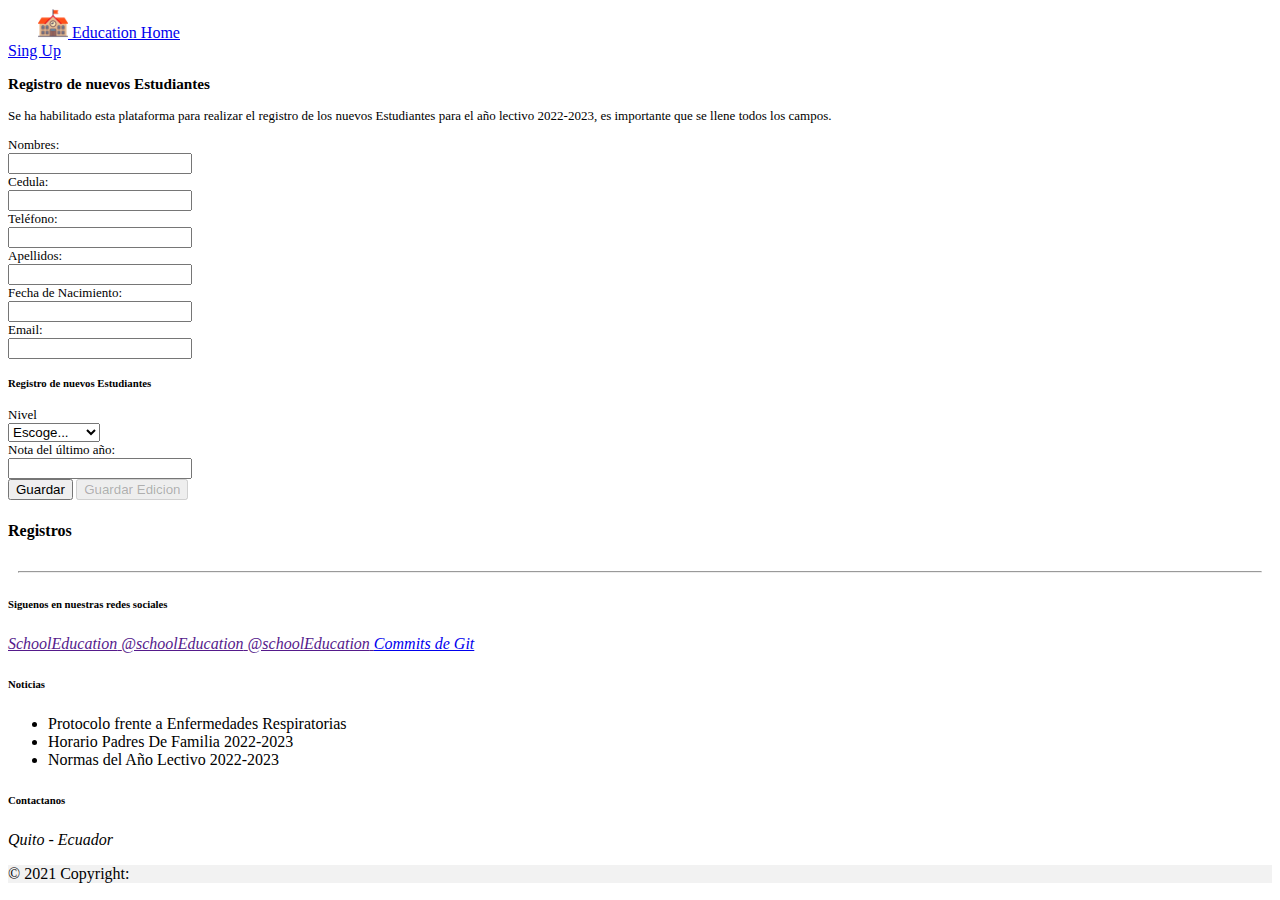
==== index.html @ 3d3a4200 "creo que este es su finx2" ====
<!DOCTYPE html>
<html lang="en">

<head>
    <meta charset="UTF-8">
    <meta http-equiv="X-UA-Compatible" content="IE=edge">
    <meta name="viewport" content="width=device-width, initial-scale=1.0">
    <link href="./assets/vista.css" rel="stylesheet">
    <link href="./assets/responsive.css" rel="stylesheet">
    <link rel="stylesheet" href="https://use.fontawesome.com/releases/v5.8.1/css/all.css"
        integrity="sha384-50oBUHEmvpQ+1lW4y57PTFmhCaXp0ML5d60M1M7uH2+nqUivzIebhndOJK28anvf" crossorigin="anonymous">
    <link href="https://cdn.jsdelivr.net/npm/bootstrap@5.2.2/dist/css/bootstrap.min.css" rel="stylesheet"
        integrity="sha384-Zenh87qX5JnK2Jl0vWa8Ck2rdkQ2Bzep5IDxbcnCeuOxjzrPF/et3URy9Bv1WTRi" crossorigin="anonymous">
    <script src="js/bootstrap.min.js" crossorigin="anonymous"></script>
    <title>EducationHome</title>
</head>

<body>
    <header>
        <nav class="navbar navbar-light bg-light">
            <a id="school" class="navbar-brand" href="#">
                <img src="./img/colegio.png" width="30" height="30" class="d-inline-block align-top" alt="">
                Education Home
            </a>
            <nav>
                <a id="sign" class="navbar-brand" href="#">Sing Up</a>
            </nav>
        </nav>
    </header>

    <main>
        
            <div class=" d-flex flex-column justify-content-center m-5 p-2">

                <form class="form-control" id="form">
                    <div class="m-3">
                        <h3> Registro de nuevos Estudiantes</h3>
                    </div>
                    <div class="m-3">
                        <p> Se ha habilitado esta plataforma para realizar el registro de los nuevos Estudiantes
                            para el año lectivo 2022-2023, es importante que se llene todos los campos.
                        </p>
                    </div>

                    <div class="container text-center">
                        <div class="row">
                            <div class="col-xl-5">

                                <div class="input-group input-group-sm mb-3">
                                    <div class="input-group-prepend">
                                        <span class="input-group-text" id="inputGroup-sizing-sm">Nombres: </span>
                                    </div>
                                    <input type="text" id="nombreEstudiante" class="form-control" aria-label="Small"
                                        aria-describedby="inputGroup-sizing-sm">
                                </div>

                                <div class="input-group input-group-sm mb-3">
                                    <div class="input-group-prepend">
                                        <span class="input-group-text" id="inputGroup-sizing-sm">Cedula: </span>
                                    </div>
                                    <input type="text" id="cedulaEstudiante" class="form-control" aria-label="Small"
                                        aria-describedby="inputGroup-sizing-sm">
                                </div>

                                <div class="input-group input-group-sm mb-3">
                                    <div class="input-group-prepend">
                                        <span class="input-group-text" id="inputGroup-sizing-sm">Teléfono: </span>
                                    </div>
                                    <input type="tel" id="tlfEstudiante" class="form-control" aria-label="Small"
                                        aria-describedby="inputGroup-sizing-sm">
                                </div>

                            </div>
                            <div class="col-xl-5">
                                <div class="text-xl-start">

                                    <div class="input-group input-group-sm mb-3">
                                        <div class="input-group-prepend">
                                            <span class="input-group-text" id="inputGroup-sizing-sm">Apellidos: </span>
                                        </div>
                                        <input type="text" id="apellidosEstudiante" class="form-control"
                                            aria-label="Small" aria-describedby="inputGroup-sizing-sm">
                                    </div>

                                    <div class="input-group input-group-sm mb-3">
                                        <div class="input-group-prepend">
                                            <span class="input-group-text" id="inputGroup-sizing-sm">Fecha de
                                                Nacimiento:
                                            </span>
                                        </div>
                                        <input type="text" id="fcNaEstudiante" class="form-control" aria-label="Small"
                                            aria-describedby="inputGroup-sizing-sm">
                                    </div>

                                    <div class="input-group input-group-sm mb-3">
                                        <div class="input-group-prepend">
                                            <span class="input-group-text" id="inputGroup-sizing-sm">Email: </span>
                                        </div>
                                        <input type="email" id="emailEstudiante" class="form-control" aria-label="Small"
                                            aria-describedby="inputGroup-sizing-sm">
                                    </div>

                                </div>
                            </div>
                        </div>

                        <div class="m-3">
                            <h5 class="text-lg-start"> Registro de nuevos Estudiantes</h5>
                        </div>
                        <div class="container text-center">
                            <div class="row">

                                <div class="col-xl-5">
                                    <div class="input-group mb-3">
                                        <div class="input-group-prepend">
                                            <label class="input-group-text" for="inputGroupSelect01">Nivel</label>
                                        </div>
                                        <select class="col-xxl-10 custom-select" id="nivelEstudiante"
                                            aria-describedby="inputGroup-sizing-sm">
                                            <option selected>Escoge...</option>
                                            <option value="1">Primaria</option>
                                            <option value="2">Secundaria</option>
                                            <option value="3">Bachillerato</option>
                                        </select>
                                    </div>

                                </div>


                                <div class="col-xl-5">
                                    <div class="text-xl-start">

                                        <div class="input-group input-group-sm mb-3">
                                            <div class="input-group-prepend">
                                                <span class="input-group-text" id="inputGroup-sizing-sm">Nota del último
                                                    año:
                                                </span>
                                            </div>
                                            <input type="text" id="notaEstudiante" class="form-control"
                                                aria-label="Small" aria-describedby="inputGroup-sizing-sm">
                                        </div>

                                    </div>
                                </div>
                            </div>
                            <button type="button" id="guardar" class="btn btn-info">Guardar</button>
                            <button type="button" id="guardarNuevo" class="btn btn-success">Guardar Edicion</button>
                           
                        </div>

                </form>
            </div>

        <div class="m-3">
            <h4>Registros</h4>
        </div>
        <article>
            <div class="justify-content-center p-2">
                <table class="table table-striped table-hover table-users" id="target">
                    <thead>
                        <tr>
                        </tr>
                    </thead>

                    <tbody>
                        <tr>
                        </tr>

                    </tbody>

                </table>
            </div>
        </article>
        <script src="./web/index.js"></script>
    </main>
    <footer class="bg-black bg-opacity-25 text-center text-lg-start text-muted">
        <hr/>
        <section class="">
            <div class="container text-center text-md-start ">
                <div class="row m-auto">
                    <div class="col-md-3 col-lg-4 col-xl-3 mx-auto mb-4">
                        <h6 class="text-uppercase m-4">
                            Siguenos en nuestras redes sociales
                        </h6>
                        <a href="" class="me-4 text-reset">
                            <i class="fab fa-facebook-f"> SchoolEducation</i>
                        </a>
                        <a href="" class="me-4 text-reset">
                            <i class="fab fa-twitter"> @schoolEducation</i>
                        </a>
                        <a href="" class="me-4 text-reset">
                            <i class="fab fa-instagram"> @schoolEducation</i>
                        </a>
                        <a href="https://github.com/Samito9920/proyecto_crud/commits/main" class="me-4 text-reset">
                            <i class="fas fa-archive">Commits de Git</i>
                        </a>
                    </div>

                    <div class="col-md-2 col-lg-2 col-xl-2 mx-auto mb-4">
                        <h6 class="text-uppercase m-4">
                            Noticias
                        </h6>
                        <ul>
                            <li>Protocolo frente a Enfermedades Respiratorias</li>
                            <li>Horario Padres De Familia 2022-2023</li>
                            <li>Normas del Año Lectivo 2022-2023</li>
                        </ul>
                    </div>

                    <div class="col-md-4 col-lg-3 col-xl-3 mx-auto mb-md-0 mb-4">
                        <h6 class="text-uppercase m-4">Contactanos</h6>
                        <p><i class="fas fa-home "> Quito - Ecuador </i></p>
                    </div>

        </section>
        <div class="text-center p-4" style="background-color: rgba(0, 0, 0, 0.05);">
            © 2021 Copyright:
        </div>
    </footer>


</body>

</html>
---- assets/vista.css ----
#school{
 position: relative !important; 
 left: 30px !important;
}
#sign:hover{
color: #934E12 ;
}
.form-control{
   font-size: 13px !important;
}

td,tr{
   text-align: center;
}
hr{
   margin: 10px !important;
    color:black !important;
}
---- assets/responsive.css ----
@media (max-width:768px){
    footer, nav {
        width: 100%;
        height: auto;
    }

    #school{
        margin-left: -15px;
    }

    #sign{
    margin-left: 15px !important;
    }
    form {
        width: 300px !important;
    }

    table {
        display: block;
        overflow-x: scroll;
        width: 300px !important;
      }
    
      main{
        margin-left: -10px;
      }

}
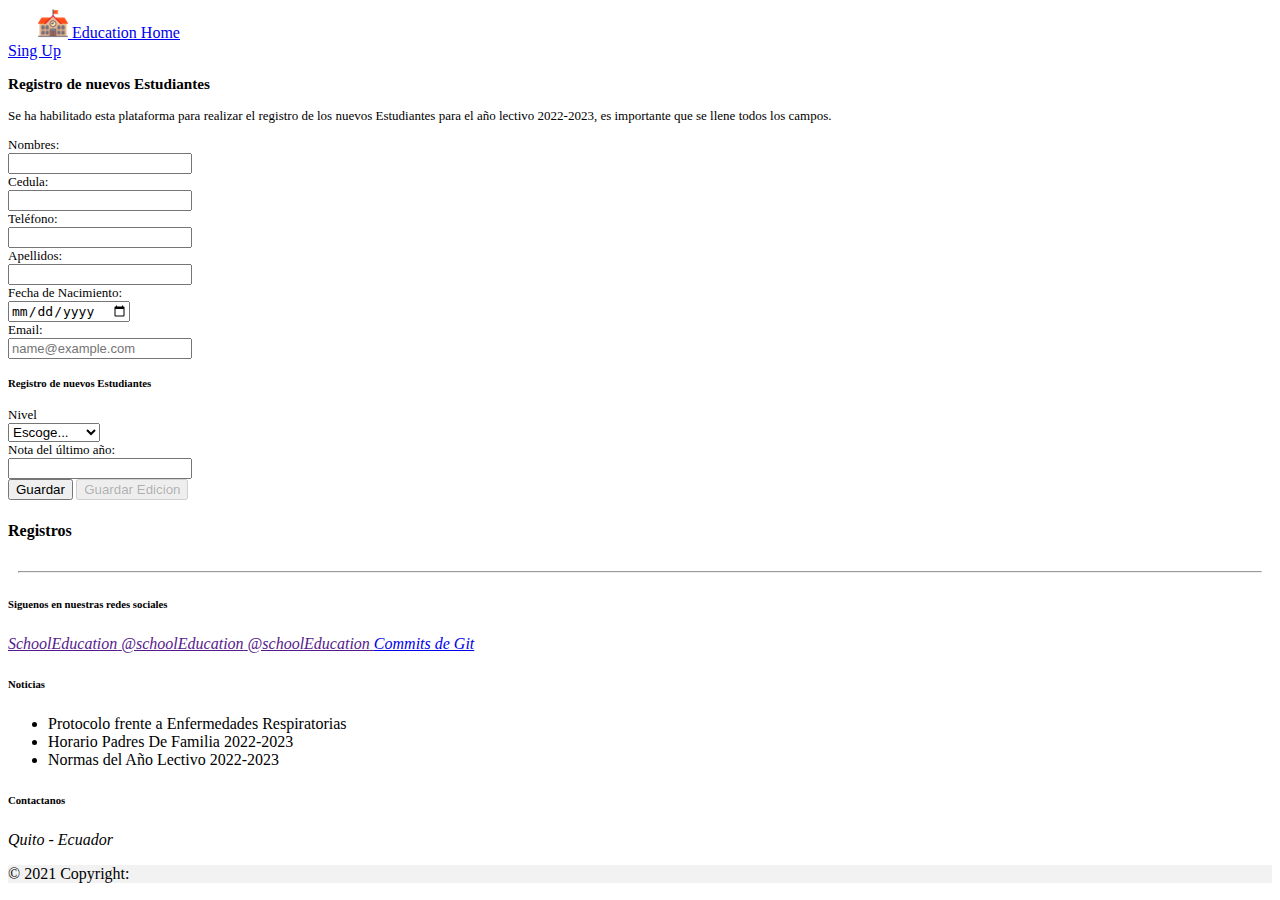
==== commit 610a680e: "creo que este es su finx3" ====
--- a/index.html
+++ b/index.html
@@ -29,127 +29,127 @@
     </header>
 
     <main>
-        
-            <div class=" d-flex flex-column justify-content-center m-5 p-2">
-
-                <form class="form-control" id="form">
+
+        <div class=" d-flex flex-column justify-content-center m-5 p-2">
+
+            <form class="form-control" id="form">
+                <div class="m-3">
+                    <h3> Registro de nuevos Estudiantes</h3>
+                </div>
+                <div class="m-3">
+                    <p> Se ha habilitado esta plataforma para realizar el registro de los nuevos Estudiantes
+                        para el año lectivo 2022-2023, es importante que se llene todos los campos.
+                    </p>
+                </div>
+
+                <div class="container text-center">
+                    <div class="row">
+                        <div class="col-xl-5">
+
+                            <div class="input-group input-group-sm mb-3">
+                                <div class="input-group-prepend">
+                                    <span class="input-group-text" id="inputGroup-sizing-sm">Nombres: </span>
+                                </div>
+                                <input type="text" id="nombreEstudiante" class="form-control" aria-label="Small"
+                                    aria-describedby="inputGroup-sizing-sm">
+                            </div>
+
+                            <div class="input-group input-group-sm mb-3">
+                                <div class="input-group-prepend">
+                                    <span class="input-group-text" id="inputGroup-sizing-sm">Cedula: </span>
+                                </div>
+                                <input type="text" id="cedulaEstudiante" class="form-control" aria-label="Small"
+                                    aria-describedby="inputGroup-sizing-sm">
+                            </div>
+
+                            <div class="input-group input-group-sm mb-3">
+                                <div class="input-group-prepend">
+                                    <span class="input-group-text" id="inputGroup-sizing-sm">Teléfono: </span>
+                                </div>
+                                <input type="tel" id="tlfEstudiante" class="form-control" aria-label="Small"
+                                    aria-describedby="inputGroup-sizing-sm">
+                            </div>
+
+                        </div>
+                        <div class="col-xl-5">
+                            <div class="text-xl-start">
+
+                                <div class="input-group input-group-sm mb-3">
+                                    <div class="input-group-prepend">
+                                        <span class="input-group-text" id="inputGroup-sizing-sm">Apellidos: </span>
+                                    </div>
+                                    <input type="text" id="apellidosEstudiante" class="form-control" aria-label="Small"
+                                        aria-describedby="inputGroup-sizing-sm">
+                                </div>
+
+                                <div class="input-group input-group-sm mb-3">
+                                    <div class="input-group-prepend">
+                                        <span class="input-group-text" id="inputGroup-sizing-sm">Fecha de
+                                            Nacimiento:
+                                        </span>
+                                    </div>
+                                    <input type="date" placeholder="dd-mm-yyyy" id="fcNaEstudiante" class="form-control"
+                                        aria-label="Small" aria-describedby="inputGroup-sizing-sm">
+                                </div>
+
+                                <div class="input-group input-group-sm mb-3">
+                                    <div class="input-group-prepend">
+                                        <span class="input-group-text" id="inputGroup-sizing-sm">Email: </span>
+                                    </div>
+                                    <input type="text" id="emailEstudiante" class="form-control" aria-label="Small"
+                                        aria-describedby="inputGroup-sizing-sm" placeholder="name@example.com" pattern="[a-z0-9._%+-]+@[a-z0-9.-]+\.[a-z]{2,4}$">
+                                </div>
+
+                            </div>
+                        </div>
+                    </div>
+
                     <div class="m-3">
-                        <h3> Registro de nuevos Estudiantes</h3>
-                    </div>
-                    <div class="m-3">
-                        <p> Se ha habilitado esta plataforma para realizar el registro de los nuevos Estudiantes
-                            para el año lectivo 2022-2023, es importante que se llene todos los campos.
-                        </p>
-                    </div>
-
+                        <h5 class="text-lg-start"> Registro de nuevos Estudiantes</h5>
+                    </div>
                     <div class="container text-center">
                         <div class="row">
+
                             <div class="col-xl-5">
-
-                                <div class="input-group input-group-sm mb-3">
-                                    <div class="input-group-prepend">
-                                        <span class="input-group-text" id="inputGroup-sizing-sm">Nombres: </span>
-                                    </div>
-                                    <input type="text" id="nombreEstudiante" class="form-control" aria-label="Small"
+                                <div class="input-group mb-3">
+                                    <div class="input-group-prepend">
+                                        <label class="input-group-text" for="inputGroupSelect01">Nivel</label>
+                                    </div>
+                                    <select class="col-xxl-10 custom-select" id="nivelEstudiante"
                                         aria-describedby="inputGroup-sizing-sm">
-                                </div>
-
-                                <div class="input-group input-group-sm mb-3">
-                                    <div class="input-group-prepend">
-                                        <span class="input-group-text" id="inputGroup-sizing-sm">Cedula: </span>
-                                    </div>
-                                    <input type="text" id="cedulaEstudiante" class="form-control" aria-label="Small"
-                                        aria-describedby="inputGroup-sizing-sm">
-                                </div>
-
-                                <div class="input-group input-group-sm mb-3">
-                                    <div class="input-group-prepend">
-                                        <span class="input-group-text" id="inputGroup-sizing-sm">Teléfono: </span>
-                                    </div>
-                                    <input type="tel" id="tlfEstudiante" class="form-control" aria-label="Small"
-                                        aria-describedby="inputGroup-sizing-sm">
-                                </div>
-
-                            </div>
+                                        <option selected value="0">Escoge...</option>
+                                        <option value="1">Primaria</option>
+                                        <option value="2">Secundaria</option>
+                                        <option value="3">Bachillerato</option>
+                                    </select>
+                                </div>
+
+                            </div>
+
+
                             <div class="col-xl-5">
                                 <div class="text-xl-start">
 
                                     <div class="input-group input-group-sm mb-3">
                                         <div class="input-group-prepend">
-                                            <span class="input-group-text" id="inputGroup-sizing-sm">Apellidos: </span>
-                                        </div>
-                                        <input type="text" id="apellidosEstudiante" class="form-control"
-                                            aria-label="Small" aria-describedby="inputGroup-sizing-sm">
-                                    </div>
-
-                                    <div class="input-group input-group-sm mb-3">
-                                        <div class="input-group-prepend">
-                                            <span class="input-group-text" id="inputGroup-sizing-sm">Fecha de
-                                                Nacimiento:
+                                            <span class="input-group-text" id="inputGroup-sizing-sm">Nota del último
+                                                año:
                                             </span>
                                         </div>
-                                        <input type="text" id="fcNaEstudiante" class="form-control" aria-label="Small"
+                                        <input type="text" id="notaEstudiante" class="form-control" aria-label="Small"
                                             aria-describedby="inputGroup-sizing-sm">
                                     </div>
 
-                                    <div class="input-group input-group-sm mb-3">
-                                        <div class="input-group-prepend">
-                                            <span class="input-group-text" id="inputGroup-sizing-sm">Email: </span>
-                                        </div>
-                                        <input type="email" id="emailEstudiante" class="form-control" aria-label="Small"
-                                            aria-describedby="inputGroup-sizing-sm">
-                                    </div>
-
                                 </div>
                             </div>
                         </div>
-
-                        <div class="m-3">
-                            <h5 class="text-lg-start"> Registro de nuevos Estudiantes</h5>
-                        </div>
-                        <div class="container text-center">
-                            <div class="row">
-
-                                <div class="col-xl-5">
-                                    <div class="input-group mb-3">
-                                        <div class="input-group-prepend">
-                                            <label class="input-group-text" for="inputGroupSelect01">Nivel</label>
-                                        </div>
-                                        <select class="col-xxl-10 custom-select" id="nivelEstudiante"
-                                            aria-describedby="inputGroup-sizing-sm">
-                                            <option selected>Escoge...</option>
-                                            <option value="1">Primaria</option>
-                                            <option value="2">Secundaria</option>
-                                            <option value="3">Bachillerato</option>
-                                        </select>
-                                    </div>
-
-                                </div>
-
-
-                                <div class="col-xl-5">
-                                    <div class="text-xl-start">
-
-                                        <div class="input-group input-group-sm mb-3">
-                                            <div class="input-group-prepend">
-                                                <span class="input-group-text" id="inputGroup-sizing-sm">Nota del último
-                                                    año:
-                                                </span>
-                                            </div>
-                                            <input type="text" id="notaEstudiante" class="form-control"
-                                                aria-label="Small" aria-describedby="inputGroup-sizing-sm">
-                                        </div>
-
-                                    </div>
-                                </div>
-                            </div>
-                            <button type="button" id="guardar" class="btn btn-info">Guardar</button>
-                            <button type="button" id="guardarNuevo" class="btn btn-success">Guardar Edicion</button>
-                           
-                        </div>
-
-                </form>
-            </div>
+                        <button type="button" id="guardar" class="btn btn-info">Guardar</button>
+                        <button type="button" id="guardarNuevo" class="btn btn-success">Guardar Edicion</button>
+
+                    </div>
+
+            </form>
+        </div>
 
         <div class="m-3">
             <h4>Registros</h4>
@@ -174,7 +174,7 @@
         <script src="./web/index.js"></script>
     </main>
     <footer class="bg-black bg-opacity-25 text-center text-lg-start text-muted">
-        <hr/>
+        <hr />
         <section class="">
             <div class="container text-center text-md-start ">
                 <div class="row m-auto">
